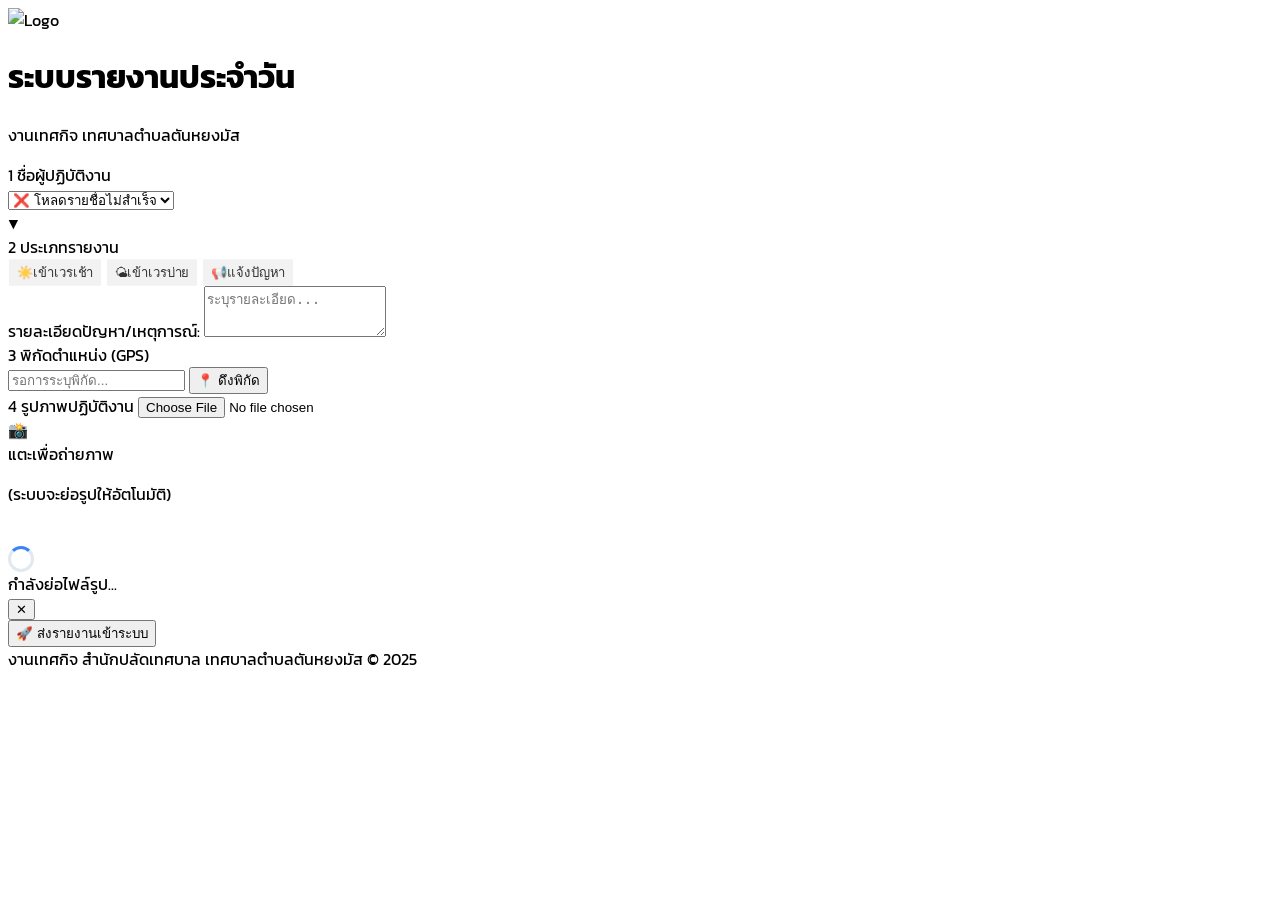
==== index.html @ 80eddf25 "Create index.html" ====
<!DOCTYPE html>
<html lang="th">
<head>
    <meta charset="UTF-8">
    <meta name="viewport" content="width=device-width, initial-scale=1.0, maximum-scale=1.0, user-scalable=no">
    <title>ระบบรายงานประจำวัน(งานเทศกิจ)ทต.ตันหยงมัส</title>
    <link rel="icon" type="image/x-icon" href="favicon.ico">
    <script src="https://cdn.tailwindcss.com"></script>
    <script src="https://cdn.jsdelivr.net/npm/sweetalert2@11"></script>
    <link href="https://fonts.googleapis.com/css2?family=Kanit:wght@300;400;600&display=swap" rel="stylesheet">
    
    <style>
        body { font-family: 'Kanit', sans-serif; -webkit-tap-highlight-color: transparent; }
        .btn-select { transition: all 0.2s; border: 2px solid transparent; opacity: 0.8; transform: scale(0.98); }
        .btn-select.active { border-color: #3b82f6; opacity: 1; transform: scale(1); box-shadow: 0 4px 6px -1px rgba(59, 130, 246, 0.2); background-color: white; }
        .loader { border: 3px solid #e2e8f0; border-top: 3px solid #3b82f6; border-radius: 50%; width: 20px; height: 20px; animation: spin 1s linear infinite; }
        @keyframes spin { 0% { transform: rotate(0deg); } 100% { transform: rotate(360deg); } }
    </style>
</head>
<body class="bg-slate-50 min-h-screen pb-20">

    <div class="bg-white/95 backdrop-blur-md shadow-md pt-6 pb-6 px-4 text-center sticky top-0 z-30 rounded-b-3xl">
        <div class="flex flex-col items-center justify-center">
            <img src="https://img2.pic.in.th/pic/71f81565dc59a7f9545542493a5514ab.png" 
                 alt="Logo" 
                 class="w-auto h-28 mb-3 object-contain drop-shadow-xl transform transition hover:scale-105 duration-300">
            <h1 class="text-2xl font-bold text-slate-800 tracking-wide">
                ระบบรายงานประจำวัน
            </h1>
            <p class="text-sm text-slate-500 mt-1 font-light">
                งานเทศกิจ เทศบาลตำบลตันหยงมัส
            </p>
        </div>
    </div>

    <div class="max-w-md mx-auto p-5 space-y-5 mt-2">

        <div class="bg-white p-5 rounded-2xl shadow-sm border border-slate-100">
            <label class="block text-slate-700 mb-2 font-semibold flex items-center gap-2">
                <span class="bg-blue-100 text-blue-600 w-6 h-6 rounded-full flex items-center justify-center text-xs">1</span> 
                ชื่อผู้ปฏิบัติงาน
            </label>
            <div class="relative">
                <select id="employeeSelect" class="w-full p-3 pl-4 bg-slate-50 border border-slate-200 rounded-xl appearance-none focus:outline-none focus:ring-2 focus:ring-blue-500 text-slate-700 transition">
                    <option value="">กำลังโหลดรายชื่อ...</option>
                </select>
                <div class="pointer-events-none absolute inset-y-0 right-0 flex items-center px-4 text-slate-400">▼</div>
            </div>
        </div>

        <div class="bg-white p-5 rounded-2xl shadow-sm border border-slate-100">
            <label class="block text-slate-700 mb-3 font-semibold flex items-center gap-2">
                <span class="bg-blue-100 text-blue-600 w-6 h-6 rounded-full flex items-center justify-center text-xs">2</span>
                ประเภทรายงาน
            </label>
            <div class="grid grid-cols-3 gap-3">
                <button onclick="selectType('เช้า', this)" class="btn-select bg-green-50 hover:bg-green-100 text-green-700 py-4 rounded-xl font-medium flex flex-col items-center gap-1">
                    <span class="text-2xl">☀️</span><span class="text-sm">เข้าเวรเช้า</span>
                </button>
                <button onclick="selectType('บ่าย', this)" class="btn-select bg-orange-50 hover:bg-orange-100 text-orange-700 py-4 rounded-xl font-medium flex flex-col items-center gap-1">
                    <span class="text-2xl">🌤</span><span class="text-sm">เข้าเวรบ่าย</span>
                </button>
                <button onclick="selectType('เรื่องร้องเรียน', this)" class="btn-select bg-red-50 hover:bg-red-100 text-red-700 py-4 rounded-xl font-medium flex flex-col items-center gap-1">
                    <span class="text-2xl">📢</span><span class="text-sm">แจ้งปัญหา</span>
                </button>
            </div>

            <div id="complaintBox" class="hidden mt-4 pt-4 border-t border-dashed border-red-100 animate-fade-in">
                <label class="text-xs text-red-500 mb-1 block font-medium">รายละเอียดปัญหา/เหตุการณ์:</label>
                <textarea id="complaintDetail" rows="3" class="w-full p-3 border border-red-200 rounded-xl bg-red-50/50 focus:bg-white focus:outline-none focus:border-red-400 focus:ring-1 focus:ring-red-400 placeholder-red-300 transition" placeholder="ระบุรายละเอียด..."></textarea>
            </div>
        </div>

        <div class="bg-white p-5 rounded-2xl shadow-sm border border-slate-100">
            <label class="block text-slate-700 mb-2 font-semibold flex items-center gap-2">
                <span class="bg-blue-100 text-blue-600 w-6 h-6 rounded-full flex items-center justify-center text-xs">3</span>
                พิกัดตำแหน่ง (GPS)
            </label>
            <div class="flex gap-2">
                <input type="text" id="gpsInput" readonly class="flex-1 p-3 bg-slate-100 rounded-xl text-slate-500 text-xs font-mono border border-slate-200" placeholder="รอการระบุพิกัด...">
                <button onclick="getLocation()" id="btnGPS" class="bg-blue-600 hover:bg-blue-700 text-white px-4 rounded-xl shadow-md transition flex items-center justify-center gap-2 min-w-[110px] active:scale-95">
                    📍 <span id="gpsLabel" class="text-sm font-medium">ดึงพิกัด</span>
                </button>
            </div>
        </div>

        <div class="bg-white p-5 rounded-2xl shadow-sm border border-slate-100">
            <label class="block text-slate-700 mb-2 font-semibold flex items-center gap-2">
                <span class="bg-blue-100 text-blue-600 w-6 h-6 rounded-full flex items-center justify-center text-xs">4</span>
                รูปภาพปฏิบัติงาน
            </label>
            
            <input type="file" id="cameraInput" accept="image/*" capture="environment" class="hidden" onchange="previewAndResizeImage(this)">
            
            <div onclick="document.getElementById('cameraInput').click()" 
                 class="border-2 border-dashed border-slate-300 rounded-2xl bg-slate-50 h-56 flex flex-col items-center justify-center cursor-pointer hover:bg-slate-100 hover:border-blue-400 transition relative overflow-hidden group">
                
                <div id="cameraIcon" class="text-center group-hover:scale-110 transition duration-300">
                    <div class="text-5xl mb-3 opacity-40 grayscale">📸</div>
                    <span class="text-sm text-slate-500 font-medium">แตะเพื่อถ่ายภาพ</span>
                    <p class="text-[10px] text-slate-400 mt-1">(ระบบจะย่อรูปให้อัตโนมัติ)</p>
                </div>
                
                <img id="preview" class="hidden w-full h-full object-cover absolute inset-0">
                
                <div id="processingImg" class="hidden absolute inset-0 bg-white/80 flex flex-col items-center justify-center z-20">
                    <div class="loader mb-2"></div>
                    <span class="text-xs text-blue-600 font-bold">กำลังย่อไฟล์รูป...</span>
                </div>

                <button id="btnRemoveImg" onclick="removeImage(event)" class="hidden absolute top-2 right-2 bg-red-500 text-white w-8 h-8 rounded-full shadow-lg z-10 flex items-center justify-center hover:bg-red-600">✕</button>
            </div>
        </div>

        <button onclick="submitData()" class="w-full bg-gradient-to-r from-blue-600 to-indigo-600 text-white py-4 rounded-2xl shadow-lg shadow-blue-200 font-bold text-lg hover:shadow-xl hover:-translate-y-1 active:translate-y-0 active:scale-95 transition duration-200 mt-2 flex items-center justify-center gap-2">
            <span>🚀</span> ส่งรายงานเข้าระบบ
        </button>
        
        <div class="text-center text-xs text-slate-400 mt-6 pb-4">
            งานเทศกิจ สำนักปลัดเทศบาล เทศบาลตำบลตันหยงมัส © 2025
        </div>

    </div>

    <script>
        // ******************************************************
        // ⚠️ ใส่ URL Web App ของคุณที่นี่
        // ******************************************************
        const SCRIPT_URL = 'https://script.google.com/macros/s/AKfycbzz8WfnnTgUKlv2I2c-cQ627aLzyrfNRcawmSrjNC97szsZzLuL-a0zb4W-Xx12mFBv/exec';

        let base64Image = "";
        let selectedType = "";

        window.onload = loadEmployees;

        function loadEmployees() {
            fetch(SCRIPT_URL + '?op=getEmployees')
                .then(res => res.json())
                .then(data => {
                    const select = document.getElementById('employeeSelect');
                    if (data.status === 'error') throw new Error(data.message);
                    select.innerHTML = '<option value="">-- เลือกเจ้าหน้าที่ --</option>';
                    data.forEach(name => {
                        const opt = document.createElement('option');
                        opt.value = name; opt.innerText = name;
                        select.appendChild(opt);
                    });
                })
                .catch(err => {
                    console.error(err);
                    document.getElementById('employeeSelect').innerHTML = '<option>❌ โหลดรายชื่อไม่สำเร็จ</option>';
                });
        }

        function selectType(type, btn) {
            selectedType = type;
            document.querySelectorAll('.btn-select').forEach(b => {
                b.classList.remove('active', 'ring-2', 'ring-blue-500');
            });
            btn.classList.add('active', 'ring-2', 'ring-blue-500');

            const box = document.getElementById('complaintBox');
            if (type === 'เรื่องร้องเรียน') {
                box.classList.remove('hidden');
            } else {
                box.classList.add('hidden');
                document.getElementById('complaintDetail').value = ''; 
            }
        }

        function getLocation() {
            const btn = document.getElementById('btnGPS');
            const label = document.getElementById('gpsLabel');
            
            btn.disabled = true;
            label.innerHTML = '<div class="loader"></div>'; 

            if (navigator.geolocation) {
                navigator.geolocation.getCurrentPosition(
                    (position) => {
                        const lat = position.coords.latitude.toFixed(6);
                        const lng = position.coords.longitude.toFixed(6);
                        document.getElementById("gpsInput").value = `${lat}, ${lng}`;
                        
                        btn.classList.remove('bg-blue-600', 'hover:bg-blue-700');
                        btn.classList.add('bg-green-500', 'hover:bg-green-600');
                        label.innerText = 'ได้พิกัดแล้ว';
                        btn.disabled = false;
                    },
                    (error) => {
                        Swal.fire('ข้อผิดพลาด', 'ไม่สามารถดึง GPS ได้ กรุณาเปิด Location บนมือถือ', 'error');
                        label.innerText = 'ลองใหม่';
                        btn.disabled = false;
                    },
                    { enableHighAccuracy: true, timeout: 10000 }
                );
            } else {
                Swal.fire('ข้อผิดพลาด', 'Browser นี้ไม่รองรับ GPS', 'error');
                btn.disabled = false;
            }
        }

        // --- 🛠️ ฟังก์ชันใหม่: ย่อรูปภาพ (Resize Image) ---
        function previewAndResizeImage(input) {
            if (input.files && input.files[0]) {
                const file = input.files[0];
                
                // แสดงสถานะกำลังทำงาน
                document.getElementById('cameraIcon').classList.add('hidden');
                document.getElementById('processingImg').classList.remove('hidden');

                const reader = new FileReader();
                reader.onload = function(event) {
                    const img = new Image();
                    img.onload = function() {
                        // กำหนดขนาดสูงสุดที่ต้องการ (800px ก็พอสำหรับดูในมือถือและชัดเจน)
                        const MAX_WIDTH = 800;
                        const MAX_HEIGHT = 800;
                        
                        let width = img.width;
                        let height = img.height;

                        // คำนวณอัตราส่วนเพื่อย่อรูป
                        if (width > height) {
                            if (width > MAX_WIDTH) {
                                height *= MAX_WIDTH / width;
                                width = MAX_WIDTH;
                            }
                        } else {
                            if (height > MAX_HEIGHT) {
                                width *= MAX_HEIGHT / height;
                                height = MAX_HEIGHT;
                            }
                        }

                        // สร้าง Canvas เพื่อวาดรูปใหม่
                        const canvas = document.createElement('canvas');
                        canvas.width = width;
                        canvas.height = height;
                        const ctx = canvas.getContext("2d");
                        ctx.drawImage(img, 0, 0, width, height);

                        // แปลงกลับเป็น Base64 (JPEG Quality 0.7 = 70%)
                        // ช่วยลดขนาดไฟล์ลงได้เยอะมาก (จาก 5MB เหลือ ~200KB)
                        const resizedBase64 = canvas.toDataURL("image/jpeg", 0.7);

                        // แสดงผล
                        document.getElementById('preview').src = resizedBase64;
                        document.getElementById('preview').classList.remove('hidden');
                        document.getElementById('processingImg').classList.add('hidden');
                        document.getElementById('btnRemoveImg').classList.remove('hidden');
                        
                        // เก็บค่าไว้ส่ง
                        base64Image = resizedBase64;
                    }
                    img.src = event.target.result;
                }
                reader.readAsDataURL(file);
            }
        }
        
        function removeImage(e) {
            e.stopPropagation(); 
            document.getElementById('cameraInput').value = "";
            document.getElementById('preview').src = "";
            document.getElementById('preview').classList.add('hidden');
            document.getElementById('cameraIcon').classList.remove('hidden');
            document.getElementById('btnRemoveImg').classList.add('hidden');
            base64Image = "";
        }

        function submitData() {
            const name = document.getElementById('employeeSelect').value;
            const gps = document.getElementById('gpsInput').value;
            let details = "";

            if (!name) return Swal.fire('ข้อมูลไม่ครบ', 'กรุณาเลือกชื่อเจ้าหน้าที่', 'warning');
            if (!selectedType) return Swal.fire('ข้อมูลไม่ครบ', 'กรุณาเลือกประเภทรายงาน', 'warning');
            
            if (selectedType === 'เรื่องร้องเรียน') {
                details = document.getElementById('complaintDetail').value;
                if (!details) return Swal.fire('ข้อมูลไม่ครบ', 'กรุณาระบุรายละเอียดปัญหา', 'warning');
            }

            if (!gps) return Swal.fire('ข้อมูลไม่ครบ', 'กรุณากดปุ่มดึงพิกัด GPS', 'warning');
            if (!base64Image) return Swal.fire('ข้อมูลไม่ครบ', 'กรุณาถ่ายรูปหน้างาน', 'warning');

            // SweetAlert2 Loading
            Swal.fire({
                title: 'กำลังส่งข้อมูล...',
                html: 'ระบบกำลังอัปโหลดรูปภาพและบันทึกข้อมูล',
                allowOutsideClick: false,
                didOpen: () => { Swal.showLoading() }
            });

            const payload = {
                employee: name,
                type: selectedType,
                details: details,
                gps: gps,
                image: base64Image
            };

            fetch(SCRIPT_URL, {
                method: 'POST',
                body: JSON.stringify(payload)
            })
            .then(res => res.json())
            .then(data => {
                if(data.status === 'success'){
                    Swal.fire({
                        icon: 'success',
                        title: 'ส่งรายงานสำเร็จ!',
                        text: 'ระบบบันทึกข้อมูลเรียบร้อยแล้ว',
                        confirmButtonText: 'ตกลง',
                        confirmButtonColor: '#3b82f6'
                    }).then(() => {
                        location.reload();
                    });
                } else {
                    throw new Error(data.message);
                }
            })
            .catch(err => {
                Swal.fire('เกิดข้อผิดพลาด', err.message, 'error');
            });
        }
    </script>
</body>
</html>
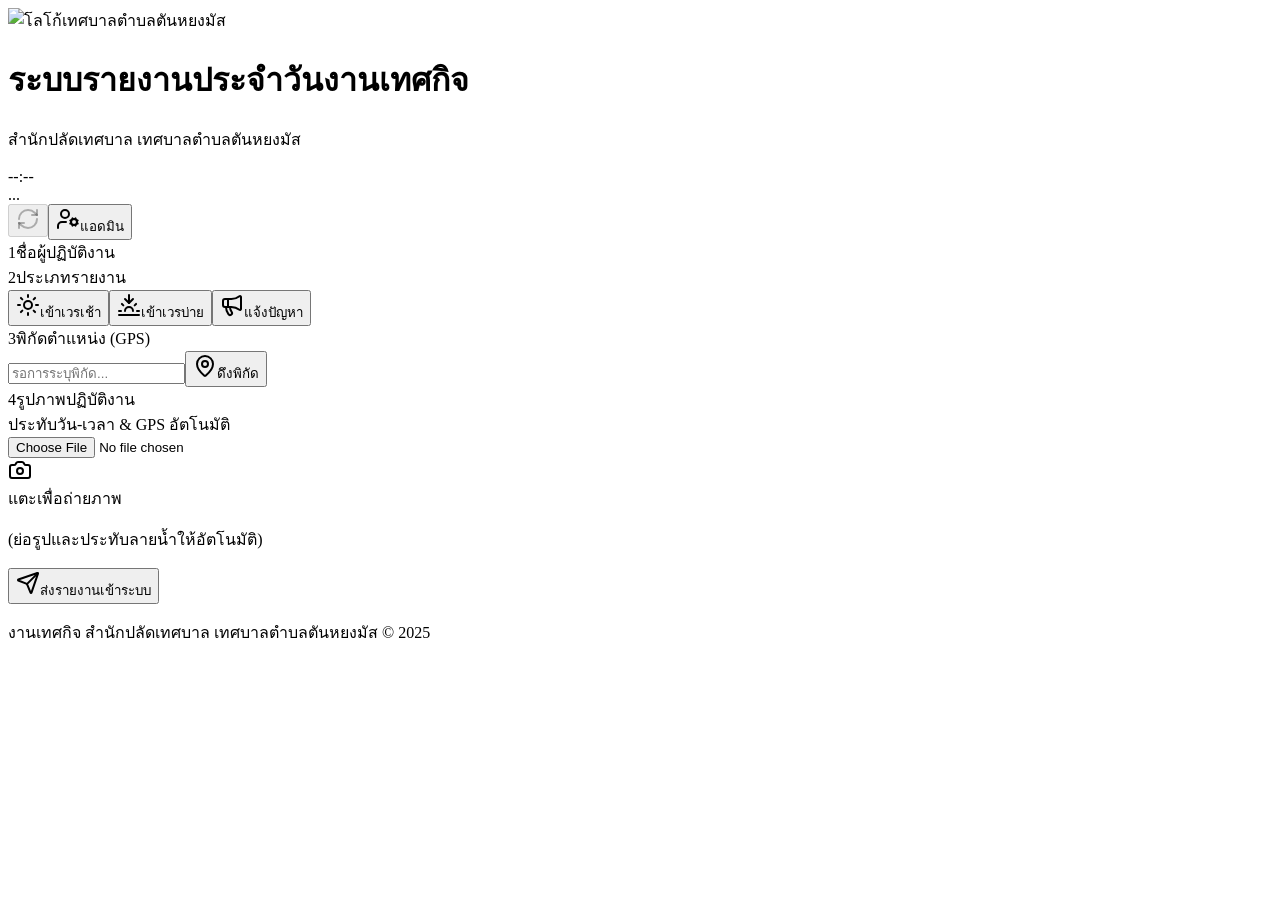
==== commit 11277f6a: "Deploy unified Next.js mobile-first TimeReport and Dashboard SPA" ====
--- a/index.html
+++ b/index.html
@@ -1,330 +1 @@
-<!DOCTYPE html>
-<html lang="th">
-<head>
-    <meta charset="UTF-8">
-    <meta name="viewport" content="width=device-width, initial-scale=1.0, maximum-scale=1.0, user-scalable=no">
-    <title>ระบบรายงานประจำวัน(งานเทศกิจ)ทต.ตันหยงมัส</title>
-    <link rel="icon" type="image/x-icon" href="favicon.ico">
-    <script src="https://cdn.tailwindcss.com"></script>
-    <script src="https://cdn.jsdelivr.net/npm/sweetalert2@11"></script>
-    <link href="https://fonts.googleapis.com/css2?family=Kanit:wght@300;400;600&display=swap" rel="stylesheet">
-    
-    <style>
-        body { font-family: 'Kanit', sans-serif; -webkit-tap-highlight-color: transparent; }
-        .btn-select { transition: all 0.2s; border: 2px solid transparent; opacity: 0.8; transform: scale(0.98); }
-        .btn-select.active { border-color: #3b82f6; opacity: 1; transform: scale(1); box-shadow: 0 4px 6px -1px rgba(59, 130, 246, 0.2); background-color: white; }
-        .loader { border: 3px solid #e2e8f0; border-top: 3px solid #3b82f6; border-radius: 50%; width: 20px; height: 20px; animation: spin 1s linear infinite; }
-        @keyframes spin { 0% { transform: rotate(0deg); } 100% { transform: rotate(360deg); } }
-    </style>
-</head>
-<body class="bg-slate-50 min-h-screen pb-20">
-
-    <div class="bg-white/95 backdrop-blur-md shadow-md pt-6 pb-6 px-4 text-center sticky top-0 z-30 rounded-b-3xl">
-        <div class="flex flex-col items-center justify-center">
-            <img src="https://img2.pic.in.th/pic/71f81565dc59a7f9545542493a5514ab.png" 
-                 alt="Logo" 
-                 class="w-auto h-28 mb-3 object-contain drop-shadow-xl transform transition hover:scale-105 duration-300">
-            <h1 class="text-2xl font-bold text-slate-800 tracking-wide">
-                ระบบรายงานประจำวัน
-            </h1>
-            <p class="text-sm text-slate-500 mt-1 font-light">
-                งานเทศกิจ เทศบาลตำบลตันหยงมัส
-            </p>
-        </div>
-    </div>
-
-    <div class="max-w-md mx-auto p-5 space-y-5 mt-2">
-
-        <div class="bg-white p-5 rounded-2xl shadow-sm border border-slate-100">
-            <label class="block text-slate-700 mb-2 font-semibold flex items-center gap-2">
-                <span class="bg-blue-100 text-blue-600 w-6 h-6 rounded-full flex items-center justify-center text-xs">1</span> 
-                ชื่อผู้ปฏิบัติงาน
-            </label>
-            <div class="relative">
-                <select id="employeeSelect" class="w-full p-3 pl-4 bg-slate-50 border border-slate-200 rounded-xl appearance-none focus:outline-none focus:ring-2 focus:ring-blue-500 text-slate-700 transition">
-                    <option value="">กำลังโหลดรายชื่อ...</option>
-                </select>
-                <div class="pointer-events-none absolute inset-y-0 right-0 flex items-center px-4 text-slate-400">▼</div>
-            </div>
-        </div>
-
-        <div class="bg-white p-5 rounded-2xl shadow-sm border border-slate-100">
-            <label class="block text-slate-700 mb-3 font-semibold flex items-center gap-2">
-                <span class="bg-blue-100 text-blue-600 w-6 h-6 rounded-full flex items-center justify-center text-xs">2</span>
-                ประเภทรายงาน
-            </label>
-            <div class="grid grid-cols-3 gap-3">
-                <button onclick="selectType('เช้า', this)" class="btn-select bg-green-50 hover:bg-green-100 text-green-700 py-4 rounded-xl font-medium flex flex-col items-center gap-1">
-                    <span class="text-2xl">☀️</span><span class="text-sm">เข้าเวรเช้า</span>
-                </button>
-                <button onclick="selectType('บ่าย', this)" class="btn-select bg-orange-50 hover:bg-orange-100 text-orange-700 py-4 rounded-xl font-medium flex flex-col items-center gap-1">
-                    <span class="text-2xl">🌤</span><span class="text-sm">เข้าเวรบ่าย</span>
-                </button>
-                <button onclick="selectType('เรื่องร้องเรียน', this)" class="btn-select bg-red-50 hover:bg-red-100 text-red-700 py-4 rounded-xl font-medium flex flex-col items-center gap-1">
-                    <span class="text-2xl">📢</span><span class="text-sm">แจ้งปัญหา</span>
-                </button>
-            </div>
-
-            <div id="complaintBox" class="hidden mt-4 pt-4 border-t border-dashed border-red-100 animate-fade-in">
-                <label class="text-xs text-red-500 mb-1 block font-medium">รายละเอียดปัญหา/เหตุการณ์:</label>
-                <textarea id="complaintDetail" rows="3" class="w-full p-3 border border-red-200 rounded-xl bg-red-50/50 focus:bg-white focus:outline-none focus:border-red-400 focus:ring-1 focus:ring-red-400 placeholder-red-300 transition" placeholder="ระบุรายละเอียด..."></textarea>
-            </div>
-        </div>
-
-        <div class="bg-white p-5 rounded-2xl shadow-sm border border-slate-100">
-            <label class="block text-slate-700 mb-2 font-semibold flex items-center gap-2">
-                <span class="bg-blue-100 text-blue-600 w-6 h-6 rounded-full flex items-center justify-center text-xs">3</span>
-                พิกัดตำแหน่ง (GPS)
-            </label>
-            <div class="flex gap-2">
-                <input type="text" id="gpsInput" readonly class="flex-1 p-3 bg-slate-100 rounded-xl text-slate-500 text-xs font-mono border border-slate-200" placeholder="รอการระบุพิกัด...">
-                <button onclick="getLocation()" id="btnGPS" class="bg-blue-600 hover:bg-blue-700 text-white px-4 rounded-xl shadow-md transition flex items-center justify-center gap-2 min-w-[110px] active:scale-95">
-                    📍 <span id="gpsLabel" class="text-sm font-medium">ดึงพิกัด</span>
-                </button>
-            </div>
-        </div>
-
-        <div class="bg-white p-5 rounded-2xl shadow-sm border border-slate-100">
-            <label class="block text-slate-700 mb-2 font-semibold flex items-center gap-2">
-                <span class="bg-blue-100 text-blue-600 w-6 h-6 rounded-full flex items-center justify-center text-xs">4</span>
-                รูปภาพปฏิบัติงาน
-            </label>
-            
-            <input type="file" id="cameraInput" accept="image/*" capture="environment" class="hidden" onchange="previewAndResizeImage(this)">
-            
-            <div onclick="document.getElementById('cameraInput').click()" 
-                 class="border-2 border-dashed border-slate-300 rounded-2xl bg-slate-50 h-56 flex flex-col items-center justify-center cursor-pointer hover:bg-slate-100 hover:border-blue-400 transition relative overflow-hidden group">
-                
-                <div id="cameraIcon" class="text-center group-hover:scale-110 transition duration-300">
-                    <div class="text-5xl mb-3 opacity-40 grayscale">📸</div>
-                    <span class="text-sm text-slate-500 font-medium">แตะเพื่อถ่ายภาพ</span>
-                    <p class="text-[10px] text-slate-400 mt-1">(ระบบจะย่อรูปให้อัตโนมัติ)</p>
-                </div>
-                
-                <img id="preview" class="hidden w-full h-full object-cover absolute inset-0">
-                
-                <div id="processingImg" class="hidden absolute inset-0 bg-white/80 flex flex-col items-center justify-center z-20">
-                    <div class="loader mb-2"></div>
-                    <span class="text-xs text-blue-600 font-bold">กำลังย่อไฟล์รูป...</span>
-                </div>
-
-                <button id="btnRemoveImg" onclick="removeImage(event)" class="hidden absolute top-2 right-2 bg-red-500 text-white w-8 h-8 rounded-full shadow-lg z-10 flex items-center justify-center hover:bg-red-600">✕</button>
-            </div>
-        </div>
-
-        <button onclick="submitData()" class="w-full bg-gradient-to-r from-blue-600 to-indigo-600 text-white py-4 rounded-2xl shadow-lg shadow-blue-200 font-bold text-lg hover:shadow-xl hover:-translate-y-1 active:translate-y-0 active:scale-95 transition duration-200 mt-2 flex items-center justify-center gap-2">
-            <span>🚀</span> ส่งรายงานเข้าระบบ
-        </button>
-        
-        <div class="text-center text-xs text-slate-400 mt-6 pb-4">
-            งานเทศกิจ สำนักปลัดเทศบาล เทศบาลตำบลตันหยงมัส © 2025
-        </div>
-
-    </div>
-
-    <script>
-        // ******************************************************
-        // ⚠️ ใส่ URL Web App ของคุณที่นี่
-        // ******************************************************
-        const SCRIPT_URL = 'https://script.google.com/macros/s/AKfycbzz8WfnnTgUKlv2I2c-cQ627aLzyrfNRcawmSrjNC97szsZzLuL-a0zb4W-Xx12mFBv/exec';
-
-        let base64Image = "";
-        let selectedType = "";
-
-        window.onload = loadEmployees;
-
-        function loadEmployees() {
-            fetch(SCRIPT_URL + '?op=getEmployees')
-                .then(res => res.json())
-                .then(data => {
-                    const select = document.getElementById('employeeSelect');
-                    if (data.status === 'error') throw new Error(data.message);
-                    select.innerHTML = '<option value="">-- เลือกเจ้าหน้าที่ --</option>';
-                    data.forEach(name => {
-                        const opt = document.createElement('option');
-                        opt.value = name; opt.innerText = name;
-                        select.appendChild(opt);
-                    });
-                })
-                .catch(err => {
-                    console.error(err);
-                    document.getElementById('employeeSelect').innerHTML = '<option>❌ โหลดรายชื่อไม่สำเร็จ</option>';
-                });
-        }
-
-        function selectType(type, btn) {
-            selectedType = type;
-            document.querySelectorAll('.btn-select').forEach(b => {
-                b.classList.remove('active', 'ring-2', 'ring-blue-500');
-            });
-            btn.classList.add('active', 'ring-2', 'ring-blue-500');
-
-            const box = document.getElementById('complaintBox');
-            if (type === 'เรื่องร้องเรียน') {
-                box.classList.remove('hidden');
-            } else {
-                box.classList.add('hidden');
-                document.getElementById('complaintDetail').value = ''; 
-            }
-        }
-
-        function getLocation() {
-            const btn = document.getElementById('btnGPS');
-            const label = document.getElementById('gpsLabel');
-            
-            btn.disabled = true;
-            label.innerHTML = '<div class="loader"></div>'; 
-
-            if (navigator.geolocation) {
-                navigator.geolocation.getCurrentPosition(
-                    (position) => {
-                        const lat = position.coords.latitude.toFixed(6);
-                        const lng = position.coords.longitude.toFixed(6);
-                        document.getElementById("gpsInput").value = `${lat}, ${lng}`;
-                        
-                        btn.classList.remove('bg-blue-600', 'hover:bg-blue-700');
-                        btn.classList.add('bg-green-500', 'hover:bg-green-600');
-                        label.innerText = 'ได้พิกัดแล้ว';
-                        btn.disabled = false;
-                    },
-                    (error) => {
-                        Swal.fire('ข้อผิดพลาด', 'ไม่สามารถดึง GPS ได้ กรุณาเปิด Location บนมือถือ', 'error');
-                        label.innerText = 'ลองใหม่';
-                        btn.disabled = false;
-                    },
-                    { enableHighAccuracy: true, timeout: 10000 }
-                );
-            } else {
-                Swal.fire('ข้อผิดพลาด', 'Browser นี้ไม่รองรับ GPS', 'error');
-                btn.disabled = false;
-            }
-        }
-
-        // --- 🛠️ ฟังก์ชันใหม่: ย่อรูปภาพ (Resize Image) ---
-        function previewAndResizeImage(input) {
-            if (input.files && input.files[0]) {
-                const file = input.files[0];
-                
-                // แสดงสถานะกำลังทำงาน
-                document.getElementById('cameraIcon').classList.add('hidden');
-                document.getElementById('processingImg').classList.remove('hidden');
-
-                const reader = new FileReader();
-                reader.onload = function(event) {
-                    const img = new Image();
-                    img.onload = function() {
-                        // กำหนดขนาดสูงสุดที่ต้องการ (800px ก็พอสำหรับดูในมือถือและชัดเจน)
-                        const MAX_WIDTH = 800;
-                        const MAX_HEIGHT = 800;
-                        
-                        let width = img.width;
-                        let height = img.height;
-
-                        // คำนวณอัตราส่วนเพื่อย่อรูป
-                        if (width > height) {
-                            if (width > MAX_WIDTH) {
-                                height *= MAX_WIDTH / width;
-                                width = MAX_WIDTH;
-                            }
-                        } else {
-                            if (height > MAX_HEIGHT) {
-                                width *= MAX_HEIGHT / height;
-                                height = MAX_HEIGHT;
-                            }
-                        }
-
-                        // สร้าง Canvas เพื่อวาดรูปใหม่
-                        const canvas = document.createElement('canvas');
-                        canvas.width = width;
-                        canvas.height = height;
-                        const ctx = canvas.getContext("2d");
-                        ctx.drawImage(img, 0, 0, width, height);
-
-                        // แปลงกลับเป็น Base64 (JPEG Quality 0.7 = 70%)
-                        // ช่วยลดขนาดไฟล์ลงได้เยอะมาก (จาก 5MB เหลือ ~200KB)
-                        const resizedBase64 = canvas.toDataURL("image/jpeg", 0.7);
-
-                        // แสดงผล
-                        document.getElementById('preview').src = resizedBase64;
-                        document.getElementById('preview').classList.remove('hidden');
-                        document.getElementById('processingImg').classList.add('hidden');
-                        document.getElementById('btnRemoveImg').classList.remove('hidden');
-                        
-                        // เก็บค่าไว้ส่ง
-                        base64Image = resizedBase64;
-                    }
-                    img.src = event.target.result;
-                }
-                reader.readAsDataURL(file);
-            }
-        }
-        
-        function removeImage(e) {
-            e.stopPropagation(); 
-            document.getElementById('cameraInput').value = "";
-            document.getElementById('preview').src = "";
-            document.getElementById('preview').classList.add('hidden');
-            document.getElementById('cameraIcon').classList.remove('hidden');
-            document.getElementById('btnRemoveImg').classList.add('hidden');
-            base64Image = "";
-        }
-
-        function submitData() {
-            const name = document.getElementById('employeeSelect').value;
-            const gps = document.getElementById('gpsInput').value;
-            let details = "";
-
-            if (!name) return Swal.fire('ข้อมูลไม่ครบ', 'กรุณาเลือกชื่อเจ้าหน้าที่', 'warning');
-            if (!selectedType) return Swal.fire('ข้อมูลไม่ครบ', 'กรุณาเลือกประเภทรายงาน', 'warning');
-            
-            if (selectedType === 'เรื่องร้องเรียน') {
-                details = document.getElementById('complaintDetail').value;
-                if (!details) return Swal.fire('ข้อมูลไม่ครบ', 'กรุณาระบุรายละเอียดปัญหา', 'warning');
-            }
-
-            if (!gps) return Swal.fire('ข้อมูลไม่ครบ', 'กรุณากดปุ่มดึงพิกัด GPS', 'warning');
-            if (!base64Image) return Swal.fire('ข้อมูลไม่ครบ', 'กรุณาถ่ายรูปหน้างาน', 'warning');
-
-            // SweetAlert2 Loading
-            Swal.fire({
-                title: 'กำลังส่งข้อมูล...',
-                html: 'ระบบกำลังอัปโหลดรูปภาพและบันทึกข้อมูล',
-                allowOutsideClick: false,
-                didOpen: () => { Swal.showLoading() }
-            });
-
-            const payload = {
-                employee: name,
-                type: selectedType,
-                details: details,
-                gps: gps,
-                image: base64Image
-            };
-
-            fetch(SCRIPT_URL, {
-                method: 'POST',
-                body: JSON.stringify(payload)
-            })
-            .then(res => res.json())
-            .then(data => {
-                if(data.status === 'success'){
-                    Swal.fire({
-                        icon: 'success',
-                        title: 'ส่งรายงานสำเร็จ!',
-                        text: 'ระบบบันทึกข้อมูลเรียบร้อยแล้ว',
-                        confirmButtonText: 'ตกลง',
-                        confirmButtonColor: '#3b82f6'
-                    }).then(() => {
-                        location.reload();
-                    });
-                } else {
-                    throw new Error(data.message);
-                }
-            })
-            .catch(err => {
-                Swal.fire('เกิดข้อผิดพลาด', err.message, 'error');
-            });
-        }
-    </script>
-</body>
-</html>
+<!DOCTYPE html><html lang="th" class="_82TELa_variable h-full antialiased"><head><meta charSet="utf-8"/><meta name="viewport" content="width=device-width, initial-scale=1, maximum-scale=1, user-scalable=no, viewport-fit=cover"/><link rel="preload" href="/TimeReport_MunicipalOfficial/_next/static/media/7073fd279eded816-s.p.3zj8sbbtpwle6.woff2" as="font" crossorigin="" type="font/woff2"/><link rel="preload" href="/TimeReport_MunicipalOfficial/_next/static/media/8255a21fc7b55f7c-s.p.1j3epi4sx1jkp.woff2" as="font" crossorigin="" type="font/woff2"/><link rel="preload" href="/TimeReport_MunicipalOfficial/_next/static/media/88d27ed53b0e2b99-s.p.0i_3uaypf58iu.woff2" as="font" crossorigin="" type="font/woff2"/><link rel="preload" href="/TimeReport_MunicipalOfficial/_next/static/media/aa30bce4d9e280ae-s.p.3vomj4ys718n3.woff2" as="font" crossorigin="" type="font/woff2"/><link rel="preload" href="/TimeReport_MunicipalOfficial/_next/static/media/ad80f934d0ba4cc5-s.p.3y48j16vw3ns0.woff2" as="font" crossorigin="" type="font/woff2"/><link rel="preload" href="/TimeReport_MunicipalOfficial/_next/static/media/b595f62d5a019468-s.p.0hwi9_9hwu_ow.woff2" as="font" crossorigin="" type="font/woff2"/><link rel="preload" href="/TimeReport_MunicipalOfficial/_next/static/media/e594111a537d683e-s.p.3btzg3pbxiu1o.woff2" as="font" crossorigin="" type="font/woff2"/><link rel="preload" href="/TimeReport_MunicipalOfficial/_next/static/media/e7ecce081583ba2c-s.p.3-cnw-vwwbh1_.woff2" as="font" crossorigin="" type="font/woff2"/><link rel="preload" href="/TimeReport_MunicipalOfficial/_next/static/media/ee260ded08fe844a-s.p.3j785ygmx2sxp.woff2" as="font" crossorigin="" type="font/woff2"/><link rel="preload" href="/TimeReport_MunicipalOfficial/_next/static/media/f7af28faa8f5de6c-s.p.17uyqh1z65ij2.woff2" as="font" crossorigin="" type="font/woff2"/><link rel="preload" as="image" href="https://img2.pic.in.th/pic/71f81565dc59a7f9545542493a5514ab.png"/><link rel="stylesheet" href="/TimeReport_MunicipalOfficial/_next/static/chunks/0y6-8z22ujwx7.css" data-precedence="next"/><link rel="preload" as="script" fetchPriority="low" href="/TimeReport_MunicipalOfficial/_next/static/chunks/0wfurka9errm3.js"/><script src="/TimeReport_MunicipalOfficial/_next/static/chunks/3z5do_lwjkfcv.js" async=""></script><script src="/TimeReport_MunicipalOfficial/_next/static/chunks/39_j1bdzreq0m.js" async=""></script><script src="/TimeReport_MunicipalOfficial/_next/static/chunks/turbopack-0sctc5q62hfo2.js" async=""></script><script src="/TimeReport_MunicipalOfficial/_next/static/chunks/3qfy96eoyh-ek.js" async=""></script><script src="/TimeReport_MunicipalOfficial/_next/static/chunks/2cc00n_0g2knq.js" async=""></script><script src="/TimeReport_MunicipalOfficial/_next/static/chunks/2g7qu-yj4tbxf.js" async=""></script><meta name="next-size-adjust" content=""/><title>ระบบรายงานประจำวัน (งานเทศกิจ) ทต.ตันหยงมัส</title><meta name="description" content="ระบบรายงานประจำวันและ Dashboard ติดตามผล งานเทศกิจ สำนักปลัดเทศบาล เทศบาลตำบลตันหยงมัส"/><meta name="referrer" content="no-referrer"/><link rel="icon" href="/TimeReport_MunicipalOfficial/favicon.ico?favicon.1-38ortw8fl4l.ico" sizes="48x48" type="image/x-icon"/><script src="/TimeReport_MunicipalOfficial/_next/static/chunks/0cz1d0mv5g_q7.js" noModule=""></script></head><body class="min-h-full bg-slate-50 text-slate-800 font-sans"><div hidden=""><!--$--><!--/$--></div><div class="flex min-h-screen flex-col bg-slate-50"><header class="sticky top-0 z-40 w-full bg-gradient-to-r from-blue-600 to-cyan-600 text-white shadow-md"><div class="mx-auto flex max-w-7xl items-center justify-between px-4 py-2.5 sm:px-6"><div class="flex min-w-0 items-center gap-2.5 sm:gap-3"><div class="shrink-0 rounded-full bg-white p-1 shadow-sm"><img src="https://img2.pic.in.th/pic/71f81565dc59a7f9545542493a5514ab.png" alt="โลโก้เทศบาลตำบลตันหยงมัส" class="h-9 w-9 object-contain sm:h-10 sm:w-10"/></div><div class="min-w-0"><h1 class="truncate text-base font-bold tracking-wide sm:text-lg">ระบบรายงานประจำวันงานเทศกิจ</h1><p class="truncate text-[11px] text-blue-100/90">สำนักปลัดเทศบาล เทศบาลตำบลตันหยงมัส</p></div></div><div class="flex shrink-0 items-center gap-2 sm:gap-2.5"><div class="hidden text-right sm:mr-1 sm:block"><div class="text-lg font-bold leading-none">--:--</div><div class="mt-0.5 text-[10px] text-blue-100/85">...</div></div><button type="button" disabled="" title="รีเฟรชข้อมูล" aria-label="รีเฟรชข้อมูล" class="flex h-9 w-9 items-center justify-center rounded-full border border-white/30 bg-white/20 text-white backdrop-blur-sm transition hover:bg-white/30 active:scale-95 disabled:opacity-60"><svg xmlns="http://www.w3.org/2000/svg" width="24" height="24" viewBox="0 0 24 24" fill="none" stroke="currentColor" stroke-width="2" stroke-linecap="round" stroke-linejoin="round" class="lucide lucide-refresh-cw h-4 w-4 animate-spin" aria-hidden="true"><path d="M3 12a9 9 0 0 1 9-9 9.75 9.75 0 0 1 6.74 2.74L21 8"></path><path d="M21 3v5h-5"></path><path d="M21 12a9 9 0 0 1-9 9 9.75 9.75 0 0 1-6.74-2.74L3 16"></path><path d="M8 16H3v5"></path></svg></button><button type="button" title="เข้าสู่ Dashboard หัวหน้างาน" aria-label="เข้าสู่ Dashboard หัวหน้างาน" class="flex h-9 items-center gap-1.5 rounded-full border px-3 text-xs font-semibold backdrop-blur-sm transition active:scale-95 border-white/35 bg-white/20 text-white hover:bg-white/30"><svg xmlns="http://www.w3.org/2000/svg" width="24" height="24" viewBox="0 0 24 24" fill="none" stroke="currentColor" stroke-width="2" stroke-linecap="round" stroke-linejoin="round" class="lucide lucide-user-cog h-4 w-4" aria-hidden="true"><path d="M10 15H6a4 4 0 0 0-4 4v2"></path><path d="m14.305 16.53.923-.382"></path><path d="m15.228 13.852-.923-.383"></path><path d="m16.852 12.228-.383-.923"></path><path d="m16.852 17.772-.383.924"></path><path d="m19.148 12.228.383-.923"></path><path d="m19.53 18.696-.382-.924"></path><path d="m20.772 13.852.924-.383"></path><path d="m20.772 16.148.924.383"></path><circle cx="18" cy="15" r="3"></circle><circle cx="9" cy="7" r="4"></circle></svg><span class="hidden sm:inline">แอดมิน</span></button></div></div></header><main class="flex-1"><div class="mx-auto w-full max-w-md space-y-4 px-4 py-5 pb-10"><section class="rounded-2xl border border-slate-100 bg-white p-4 shadow-sm sm:p-5"><div class="mb-3 flex items-center justify-between gap-2"><div class="flex items-center gap-2 text-sm font-semibold text-slate-700"><span class="flex h-6 w-6 items-center justify-center rounded-full bg-blue-100 text-xs font-bold text-blue-600">1</span>ชื่อผู้ปฏิบัติงาน</div></div><div class="grid grid-cols-2 gap-3"><div class="flex h-32 animate-pulse flex-col items-center justify-center gap-2 rounded-2xl border border-slate-100 bg-slate-50 p-3"><div class="h-14 w-14 rounded-full bg-slate-200"></div><div class="h-3 w-20 rounded bg-slate-200"></div></div><div class="flex h-32 animate-pulse flex-col items-center justify-center gap-2 rounded-2xl border border-slate-100 bg-slate-50 p-3"><div class="h-14 w-14 rounded-full bg-slate-200"></div><div class="h-3 w-20 rounded bg-slate-200"></div></div><div class="flex h-32 animate-pulse flex-col items-center justify-center gap-2 rounded-2xl border border-slate-100 bg-slate-50 p-3"><div class="h-14 w-14 rounded-full bg-slate-200"></div><div class="h-3 w-20 rounded bg-slate-200"></div></div><div class="flex h-32 animate-pulse flex-col items-center justify-center gap-2 rounded-2xl border border-slate-100 bg-slate-50 p-3"><div class="h-14 w-14 rounded-full bg-slate-200"></div><div class="h-3 w-20 rounded bg-slate-200"></div></div></div></section><section class="rounded-2xl border border-slate-100 bg-white p-4 shadow-sm sm:p-5"><div class="mb-3 flex items-center gap-2 text-sm font-semibold text-slate-700"><span class="flex h-6 w-6 items-center justify-center rounded-full bg-blue-100 text-xs font-bold text-blue-600">2</span>ประเภทรายงาน</div><div class="grid grid-cols-3 gap-2.5"><button type="button" class="flex min-h-[84px] flex-col items-center justify-center gap-1.5 rounded-xl border-2 px-2 py-3 text-center transition active:scale-[0.97] border-transparent bg-emerald-50/80 text-emerald-700 hover:bg-emerald-100/80"><svg xmlns="http://www.w3.org/2000/svg" width="24" height="24" viewBox="0 0 24 24" fill="none" stroke="currentColor" stroke-width="2" stroke-linecap="round" stroke-linejoin="round" class="lucide lucide-sun h-6 w-6" aria-hidden="true"><circle cx="12" cy="12" r="4"></circle><path d="M12 2v2"></path><path d="M12 20v2"></path><path d="m4.93 4.93 1.41 1.41"></path><path d="m17.66 17.66 1.41 1.41"></path><path d="M2 12h2"></path><path d="M20 12h2"></path><path d="m6.34 17.66-1.41 1.41"></path><path d="m19.07 4.93-1.41 1.41"></path></svg><span class="text-xs font-semibold leading-tight sm:text-sm">เข้าเวรเช้า</span></button><button type="button" class="flex min-h-[84px] flex-col items-center justify-center gap-1.5 rounded-xl border-2 px-2 py-3 text-center transition active:scale-[0.97] border-transparent bg-orange-50/80 text-orange-700 hover:bg-orange-100/80"><svg xmlns="http://www.w3.org/2000/svg" width="24" height="24" viewBox="0 0 24 24" fill="none" stroke="currentColor" stroke-width="2" stroke-linecap="round" stroke-linejoin="round" class="lucide lucide-sunset h-6 w-6" aria-hidden="true"><path d="M12 10V2"></path><path d="m4.93 10.93 1.41 1.41"></path><path d="M2 18h2"></path><path d="M20 18h2"></path><path d="m19.07 10.93-1.41 1.41"></path><path d="M22 22H2"></path><path d="m16 6-4 4-4-4"></path><path d="M16 18a4 4 0 0 0-8 0"></path></svg><span class="text-xs font-semibold leading-tight sm:text-sm">เข้าเวรบ่าย</span></button><button type="button" class="flex min-h-[84px] flex-col items-center justify-center gap-1.5 rounded-xl border-2 px-2 py-3 text-center transition active:scale-[0.97] border-transparent bg-red-50/80 text-red-700 hover:bg-red-100/80"><svg xmlns="http://www.w3.org/2000/svg" width="24" height="24" viewBox="0 0 24 24" fill="none" stroke="currentColor" stroke-width="2" stroke-linecap="round" stroke-linejoin="round" class="lucide lucide-megaphone h-6 w-6" aria-hidden="true"><path d="M11 6a13 13 0 0 0 8.4-2.8A1 1 0 0 1 21 4v12a1 1 0 0 1-1.6.8A13 13 0 0 0 11 14H5a2 2 0 0 1-2-2V8a2 2 0 0 1 2-2z"></path><path d="M6 14a12 12 0 0 0 2.4 7.2 2 2 0 0 0 3.2-2.4A8 8 0 0 1 10 14"></path><path d="M8 6v8"></path></svg><span class="text-xs font-semibold leading-tight sm:text-sm">แจ้งปัญหา</span></button></div></section><section class="rounded-2xl border border-slate-100 bg-white p-4 shadow-sm sm:p-5"><div class="mb-2.5 flex items-center gap-2 text-sm font-semibold text-slate-700"><span class="flex h-6 w-6 items-center justify-center rounded-full bg-blue-100 text-xs font-bold text-blue-600">3</span>พิกัดตำแหน่ง (GPS)</div><div class="flex gap-2"><input type="text" readOnly="" placeholder="รอการระบุพิกัด..." class="min-h-[48px] flex-1 rounded-xl border border-slate-200 bg-slate-100 px-3 font-mono text-xs text-slate-600 outline-none" value=""/><button type="button" class="flex min-h-[48px] min-w-[120px] items-center justify-center gap-1.5 rounded-xl px-4 text-sm font-semibold text-white shadow-sm transition active:scale-95 disabled:opacity-70 bg-blue-600 hover:bg-blue-700"><svg xmlns="http://www.w3.org/2000/svg" width="24" height="24" viewBox="0 0 24 24" fill="none" stroke="currentColor" stroke-width="2" stroke-linecap="round" stroke-linejoin="round" class="lucide lucide-map-pin h-4 w-4" aria-hidden="true"><path d="M20 10c0 4.993-5.539 10.193-7.399 11.799a1 1 0 0 1-1.202 0C9.539 20.193 4 14.993 4 10a8 8 0 0 1 16 0"></path><circle cx="12" cy="10" r="3"></circle></svg><span>ดึงพิกัด</span></button></div></section><section class="rounded-2xl border border-slate-100 bg-white p-4 shadow-sm sm:p-5"><div class="mb-2.5 flex items-center justify-between gap-2"><div class="flex items-center gap-2 text-sm font-semibold text-slate-700"><span class="flex h-6 w-6 items-center justify-center rounded-full bg-blue-100 text-xs font-bold text-blue-600">4</span>รูปภาพปฏิบัติงาน</div><span class="rounded-full bg-blue-50 px-2 py-0.5 text-[10px] font-medium text-blue-600">ประทับวัน-เวลา &amp; GPS อัตโนมัติ</span></div><input type="file" accept="image/*" capture="environment" class="hidden"/><div role="button" tabindex="0" class="group relative flex h-60 cursor-pointer flex-col items-center justify-center overflow-hidden rounded-2xl border-2 border-dashed border-slate-300 bg-slate-50 transition hover:border-blue-400 hover:bg-slate-100"><div class="flex flex-col items-center text-center transition duration-200 group-hover:scale-105"><div class="mb-2.5 flex h-14 w-14 items-center justify-center rounded-full bg-blue-50 text-blue-500"><svg xmlns="http://www.w3.org/2000/svg" width="24" height="24" viewBox="0 0 24 24" fill="none" stroke="currentColor" stroke-width="2" stroke-linecap="round" stroke-linejoin="round" class="lucide lucide-camera h-7 w-7" aria-hidden="true"><path d="M13.997 4a2 2 0 0 1 1.76 1.05l.486.9A2 2 0 0 0 18.003 7H20a2 2 0 0 1 2 2v9a2 2 0 0 1-2 2H4a2 2 0 0 1-2-2V9a2 2 0 0 1 2-2h1.997a2 2 0 0 0 1.759-1.048l.489-.904A2 2 0 0 1 10.004 4z"></path><circle cx="12" cy="13" r="3"></circle></svg></div><span class="text-sm font-semibold text-slate-600">แตะเพื่อถ่ายภาพ</span><p class="mt-1 text-[11px] text-slate-400">(ย่อรูปและประทับลายน้ำให้อัตโนมัติ)</p></div></div></section><button type="button" class="flex w-full min-h-[54px] items-center justify-center gap-2 rounded-2xl bg-gradient-to-r from-blue-600 to-indigo-600 px-6 py-3.5 text-base font-bold text-white shadow-lg shadow-blue-200 transition hover:from-blue-700 hover:to-indigo-700 active:scale-[0.98] disabled:opacity-60"><svg xmlns="http://www.w3.org/2000/svg" width="24" height="24" viewBox="0 0 24 24" fill="none" stroke="currentColor" stroke-width="2" stroke-linecap="round" stroke-linejoin="round" class="lucide lucide-send h-5 w-5" aria-hidden="true"><path d="M14.536 21.686a.5.5 0 0 0 .937-.024l6.5-19a.496.496 0 0 0-.635-.635l-19 6.5a.5.5 0 0 0-.024.937l7.93 3.18a2 2 0 0 1 1.112 1.11z"></path><path d="m21.854 2.147-10.94 10.939"></path></svg>ส่งรายงานเข้าระบบ</button><p class="pt-2 text-center text-xs text-slate-400">งานเทศกิจ สำนักปลัดเทศบาล เทศบาลตำบลตันหยงมัส © 2025</p></div></main></div><!--$--><!--/$--><script id="_R_">(globalThis["TURBOPACK"] || (globalThis["TURBOPACK"] = [])).push({"otherChunks":["static/chunks/0wfurka9errm3.js","static/chunks/3z5do_lwjkfcv.js","static/chunks/39_j1bdzreq0m.js"],"runtimeModuleIds":[94553]});</script><script src="/TimeReport_MunicipalOfficial/_next/static/chunks/0wfurka9errm3.js" async=""></script><script>(self.__next_f=self.__next_f||[]).push([0])</script><script>self.__next_f.push([1,"1:\"$Sreact.fragment\"\n2:\"/TimeReport_MunicipalOfficial/_next/static/chunks/3qfy96eoyh-ek.js\"\n3:I[39756,[\"$2\"],\"default\"]\n4:I[37457,[\"$2\"],\"default\"]\n6:I[47257,[\"$2\"],\"ClientPageRoot\"]\n7:\"/TimeReport_MunicipalOfficial/_next/static/chunks/2cc00n_0g2knq.js\"\n8:\"/TimeReport_MunicipalOfficial/_next/static/chunks/2g7qu-yj4tbxf.js\"\n9:I[52683,[\"$2\",\"$7\",\"$8\"],\"default\"]\nc:I[97367,[\"$2\"],\"OutletBoundary\"]\nd:\"$Sreact.suspense\"\nf:\"ViewportBoundary\"\n10:I[97367,[\"$2\"],\"$f\"]\n12:\"MetadataBoundary\"\n13:I[97367,[\"$2\"],\"$12\"]\n15:I[68027,[\"$2\"],\"default\",1]\n:HL[\"/TimeReport_MunicipalOfficial/_next/static/chunks/0y6-8z22ujwx7.css\",\"style\"]\n:HL[\"/TimeReport_MunicipalOfficial/_next/static/media/7073fd279eded816-s.p.3zj8sbbtpwle6.woff2\",\"font\",{\"crossOrigin\":\"\",\"type\":\"font/woff2\"}]\n:HL[\"/TimeReport_MunicipalOfficial/_next/static/media/8255a21fc7b55f7c-s.p.1j3epi4sx1jkp.woff2\",\"font\",{\"crossOrigin\":\"\",\"type\":\"font/woff2\"}]\n:HL[\"/TimeReport_MunicipalOfficial/_next/static/media/88d27ed53b0e2b99-s.p.0i_3uaypf58iu.woff2\",\"font\",{\"crossOrigin\":\"\",\"type\":\"font/woff2\"}]\n:HL[\"/TimeReport_MunicipalOfficial/_next/static/media/aa30bce4d9e280ae-s.p.3vomj4ys718n3.woff2\",\"font\",{\"crossOrigin\":\"\",\"type\":\"font/woff2\"}]\n:HL[\"/TimeReport_MunicipalOfficial/_next/static/media/ad80f934d0ba4cc5-s.p.3y48j16vw3ns0.woff2\",\"font\",{\"crossOrigin\":\"\",\"type\":\"font/woff2\"}]\n:HL[\"/TimeReport_MunicipalOfficial/_next/static/media/b595f62d5a019468-s.p.0hwi9_9hwu_ow.woff2\",\"font\",{\"crossOrigin\":\"\",\"type\":\"font/woff2\"}]\n:HL[\"/TimeReport_MunicipalOfficial/_next/static/media/e594111a537d683e-s.p.3btzg3pbxiu1o.woff2\",\"font\",{\"crossOrigin\":\"\",\"type\":\"font/woff2\"}]\n:HL[\"/TimeReport_MunicipalOfficial/_next/static/media/e7ecce081583ba2c-s.p.3-cnw-vwwbh1_.woff2\",\"font\",{\"crossOrigin\":\"\",\"type\":\"font/woff2\"}]\n:HL[\"/TimeReport_MunicipalOfficial/_next/static/media/ee260ded08fe844a-s.p.3j785ygmx2sxp.woff2\",\"font\",{\"crossOrigin\":\"\",\"type\":\"font/woff2\"}]\n:HL[\"/TimeReport_MunicipalOfficial/_next/static/media/f7af28faa8f5de6c-s.p.17uyqh1z65ij2.woff2\",\"font\",{\"crossOrigin\":\"\",\"type\":\"font/woff2\"}]\n5:[[\"children\",{\"s\":\"__PAGE__\",\"h\":512,\"d\":{\"r\":[\"$\",\"$1\",\"c\",{\"children\":[[\"$\",\"$L6\",null,{\"Component\":\"$9\",\"serverProvidedParams\":{\"searchParams\":{},\"params\":{},\"promises\":[\"$@a\",\"$@b\"]}}],[[\"$\",\"script\",\"script-0\",{\"src\":\"/TimeReport_MunicipalOfficial/_next/static/chunks/2cc00n_0g2knq.js\",\"async\":true,\"nonce\":\"$undefined\"}],[\"$\",\"script\",\"script-1\",{\"src\":\"/TimeReport_MunicipalOfficial/_next/static/chunks/2g7qu-yj4tbxf.js\",\"async\":true,\"nonce\":\"$undefined\"}]],[\"$\",\"$Lc\",null,{\"children\":[\"$\",\"$d\",null,{\"name\":\"Next.MetadataOutlet\",\"children\":\"$@e\"}]}]]}],\"p\":false,\"v\":null}}]]\n"])</script><script>self.__next_f.push([1,"0:{\"P\":null,\"c\":[\"\",\"\"],\"q\":\"\",\"i\":false,\"t\":{\"t\":{\"s\":\"\",\"h\":528,\"d\":{\"r\":[\"$\",\"$1\",\"c\",{\"children\":[[[\"$\",\"link\",\"0\",{\"rel\":\"stylesheet\",\"href\":\"/TimeReport_MunicipalOfficial/_next/static/chunks/0y6-8z22ujwx7.css\",\"precedence\":\"next\",\"crossOrigin\":\"$undefined\",\"nonce\":\"$undefined\"}],[\"$\",\"script\",\"script-0\",{\"src\":\"/TimeReport_MunicipalOfficial/_next/static/chunks/3qfy96eoyh-ek.js\",\"async\":true,\"nonce\":\"$undefined\"}]],[\"$\",\"html\",null,{\"lang\":\"th\",\"className\":\"_82TELa_variable h-full antialiased\",\"children\":[\"$\",\"body\",null,{\"className\":\"min-h-full bg-slate-50 text-slate-800 font-sans\",\"children\":[\"$\",\"$L3\",null,{\"parallelRouterKey\":\"children\",\"error\":\"$undefined\",\"errorStyles\":\"$undefined\",\"errorScripts\":\"$undefined\",\"template\":[\"$\",\"$L4\",null,{}],\"templateStyles\":\"$undefined\",\"templateScripts\":\"$undefined\",\"notFound\":[[[\"$\",\"title\",null,{\"children\":\"404: This page could not be found.\"}],[\"$\",\"div\",null,{\"style\":{\"fontFamily\":\"system-ui,\\\"Segoe UI\\\",Roboto,Helvetica,Arial,sans-serif,\\\"Apple Color Emoji\\\",\\\"Segoe UI Emoji\\\"\",\"height\":\"100vh\",\"textAlign\":\"center\",\"display\":\"flex\",\"flexDirection\":\"column\",\"alignItems\":\"center\",\"justifyContent\":\"center\"},\"children\":[\"$\",\"div\",null,{\"children\":[[\"$\",\"style\",null,{\"dangerouslySetInnerHTML\":{\"__html\":\"body{color:#000;background:#fff;margin:0}.next-error-h1{border-right:1px solid rgba(0,0,0,.3)}@media (prefers-color-scheme:dark){body{color:#fff;background:#000}.next-error-h1{border-right:1px solid rgba(255,255,255,.3)}}\"}}],[\"$\",\"h1\",null,{\"className\":\"next-error-h1\",\"style\":{\"display\":\"inline-block\",\"margin\":\"0 20px 0 0\",\"padding\":\"0 23px 0 0\",\"fontSize\":24,\"fontWeight\":500,\"verticalAlign\":\"top\",\"lineHeight\":\"49px\"},\"children\":404}],[\"$\",\"div\",null,{\"style\":{\"display\":\"inline-block\"},\"children\":[\"$\",\"h2\",null,{\"style\":{\"fontSize\":14,\"fontWeight\":400,\"lineHeight\":\"49px\",\"margin\":0},\"children\":\"This page could not be found.\"}]}]]}]}]],[]],\"forbidden\":\"$undefined\",\"unauthorized\":\"$undefined\"}]}]}]]}],\"p\":false,\"v\":null},\"c\":\"$Q5\"},\"h\":{\"r\":[\"$\",\"$1\",\"h\",{\"children\":[null,[\"$\",\"$L10\",null,{\"children\":\"$L11\"}],[\"$\",\"$L13\",null,{\"children\":[[\"$\",\"div\",null,{\"hidden\":true,\"children\":[\"$\",\"$d\",null,{\"name\":\"Next.Metadata\",\"children\":\"$L14\"}]}],null]}],[\"$\",\"meta\",null,{\"name\":\"next-size-adjust\",\"content\":\"\"}]]}],\"p\":false,\"v\":null}},\"m\":\"$undefined\",\"G\":[\"$15\",[[\"$\",\"link\",\"0\",{\"rel\":\"stylesheet\",\"href\":\"/TimeReport_MunicipalOfficial/_next/static/chunks/0y6-8z22ujwx7.css\",\"precedence\":\"next\",\"crossOrigin\":\"$undefined\",\"nonce\":\"$undefined\"}]]],\"S\":true,\"r\":\"$undefined\",\"s\":\"$undefined\",\"a\":\"$undefined\",\"l\":\"$undefined\",\"p\":\"$undefined\",\"d\":\"$undefined\",\"b\":\"NGs0rilBgrDwpa-qJZmrO\"}\n"])</script><script>self.__next_f.push([1,"a:{}\nb:\"$5:0:1:d:r:props:children:0:props:serverProvidedParams:params\"\n"])</script><script>self.__next_f.push([1,"11:[[\"$\",\"meta\",\"0\",{\"charSet\":\"utf-8\"}],[\"$\",\"meta\",\"1\",{\"name\":\"viewport\",\"content\":\"width=device-width, initial-scale=1, maximum-scale=1, user-scalable=no, viewport-fit=cover\"}]]\n"])</script><script>self.__next_f.push([1,"16:I[27201,[\"$2\"],\"IconMark\"]\ne:null\n14:[[\"$\",\"title\",\"0\",{\"children\":\"ระบบรายงานประจำวัน (งานเทศกิจ) ทต.ตันหยงมัส\"}],[\"$\",\"meta\",\"1\",{\"name\":\"description\",\"content\":\"ระบบรายงานประจำวันและ Dashboard ติดตามผล งานเทศกิจ สำนักปลัดเทศบาล เทศบาลตำบลตันหยงมัส\"}],[\"$\",\"meta\",\"2\",{\"name\":\"referrer\",\"content\":\"no-referrer\"}],[\"$\",\"link\",\"3\",{\"rel\":\"icon\",\"href\":\"/TimeReport_MunicipalOfficial/favicon.ico?favicon.1-38ortw8fl4l.ico\",\"sizes\":\"48x48\",\"type\":\"image/x-icon\"}],[\"$\",\"$L16\",\"4\",{}]]\n"])</script></body></html>
